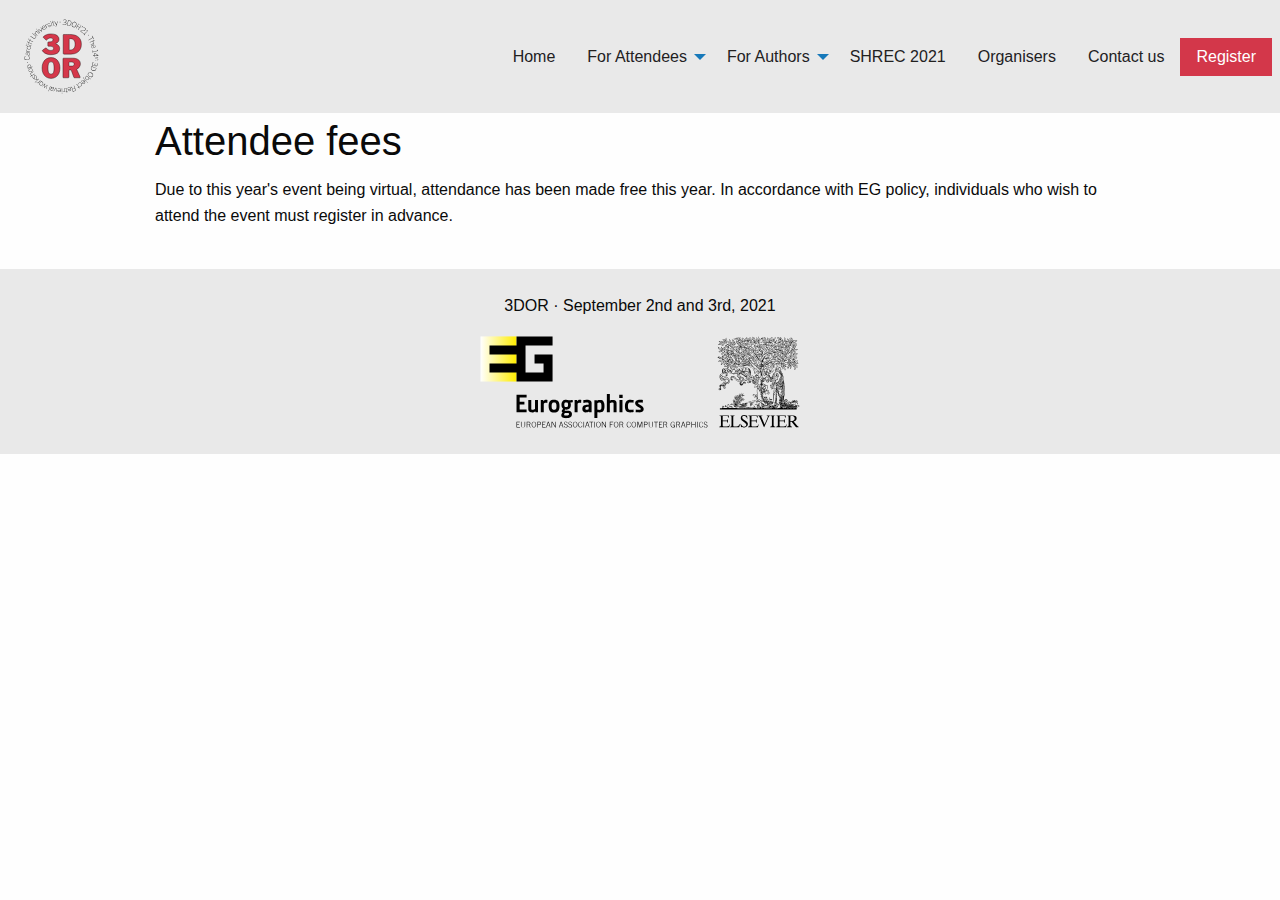
==== attendee-fees.html @ 4f44ad20 "Commit" ====
<!DOCTYPE html>
<html class="no-js" lang="en">
  <head>
    <meta charset="utf-8" />
    <meta name="viewport" content="width=device-width, initial-scale=1.0" />
    <title>3DOR 2021 | The 14th 3D Object Retrieval workshop</title>
    <meta name="description" content="The 3D Object Retrieval (3DOR) workshop is a geometry processing workshop series for methods, applications and benchmark-based evaluation of 3D object retrieval, classification, and similarity-based object processing.">
    <meta property="og:locale" content="en_GB" />
    <meta property="og:title" content="3DOR'21 | The 14th 3D Object Retrieval workshop" />
    <meta property="og:description" content="The 3D Object Retrieval (3DOR) workshop series is for methods, applications and benchmark-based evaluation of 3D object retrieval, classification, and similarity-based object processing." />
    <meta property="og:url" content="https://3dor2021.github.io/" />
    <meta property="og:image" content="https://3dor2021.github.io/assets/img/3DOR_opengraph.jpg" />
    <meta property="og:type" content="website" />
    <link rel=“canonical” href=“https://3dor2021.github.io/” />
    <link rel="stylesheet" href="assets/css/foundation.css">
    <link rel="stylesheet" href="assets/css/foundation-prototype.css">
    <link href='assets/css/foundation-icons.css' rel='stylesheet' type='text/css'>
    <link rel="stylesheet" href="assets/css/app.css">
    <link rel="icon" href="assets/img/3DOR_logo_favicon.png" sizes="192x192" />
  </head>
  <body>
    
    <!-- Navigation bar -->
    <div class="title-bar" data-responsive-toggle="mainNavigation" data-hide-for="medium">
      <div class="title-bar-left">
        <button class="menu-icon" type="button" data-toggle="mainNavigation"></button>
        <div class="title-bar-title">Menu</div>
      </div>
      <div class="title-bar-right">
        <img src="assets/img/3DOR_logo.svg" alt="3DOR logo" height="75" width="75" />
      </div>
    </div>
    
    <div class="top-bar" id="mainNavigation">
      <div class="top-bar-left">
        <ul class="menu vertical medium-horizontal">
          <li class="menu-text hide-for-small-only">
          	<img src="assets/img/3DOR_logo.svg" alt="3DOR logo" height="75" width="75" /> <!-- 3DOR 2021 Workshop -->
          </li>
        </ul>
      </div>
      <div class="top-bar-right">
        <ul class="dropdown menu vertical medium-horizontal" data-dropdown-menu>
        	<li><a href="./index.html">Home</a></li>
          <li><a href="#">For Attendees</a>
          <ul class="menu vertical">
            <li><a href="./keynotes.html">Keynotes</a></li>
            <li><a href="./attendee-fees.html">Attendee fees</a></li>
          </ul>
          </li>
          <li><a href="#">For Authors</a>
          <ul class="menu vertical">
            <li><a href="./dates.html">Important dates</a></li>
            <li><a href="./cfp.html">Call for papers</a></li>
            <li><a href="./submission.html">Submission instructions</a></li>
            <li><a href="./author-fees.html">Author fees</a></li>
          </ul>
          </li>
          <li><a href="http://www.shrec.net">SHREC 2021</a></li>
          <li><a href="./organisers.html">Organisers</a></li>
          <li><a href="./contacts.html">Contact us</a></li>
          <li class="highlight"><a href="https://forms.gle/RXBFT6sME8NfCoL36">Register</a></li>
        </ul>
      </div>
    </div>

    <article class="grid-container">
      <div class="grid-x grid-margin-x">
        <div class="medium-10 medium-offset-1 cell">
          <h2>Attendee fees</h2>
          <p>Due to this year's event being virtual, attendance has been made free this year. In accordance with EG policy, individuals who wish to attend the event must register in advance.</p>
        </div>
      </div>
    </article>

    <footer>
      <div class="grid-container">
        <div class="grid-x grid-margin-x">
          <div class="medium-10 medium-offset-1 cell text-center">
            <p>3DOR &middot; September 2nd and 3rd, 2021</p>
          </div>
        </div>

        <div class="grid-x grid-margin-x">
          <div class="medium-10 medium-offset-1 cell text-center">
            <img src="assets/img/EG_logo.svg" alt="Eurographics logo" style="height:6em" />
            <img src="assets/img/Elsevier_logo.svg" alt="Elsevier logo" style="height:6em;" />
          </div>
        </div>
      </div>
    </footer>

  <!-- footer scripts -->
	<script src="https://code.jquery.com/jquery-2.1.4.min.js"></script>
	<script src="assets/js/foundation.js"></script>
	<script>
	  $(document).foundation();
	</script>
  </body>
</html>
---- assets/css/app.css ----
:root {
    --primary-red:#d3374a;
    --secondary-dark-red:#a92c3b;
    --primary-grey:#d3d3d2;
    --primary-dark:#22211f;
    --primary-light:#ffffff;
    --greyscale-1:#e9e9e9;
    --greyscale-2:#d0d0cf;
    --greyscale-3:#bcbbbb;
    --greyscale-4:#91908f;
    --greyscale-5:#7a7978;
    --greyscale-6:#666564;
    --greyscale-7:#373736;
    --greyscale-8:#22211f;
}

.top-bar, .top-bar ul {
	background-color: var(--greyscale-1); /*#e6e6e6*/
}

.title-bar {
	background: var(--greyscale-1); /*0a0a0a*/
  color: var(--primary-dark);
}

.menu-icon::after {
  background: var(--primary-dark);
  box-shadow: 0 7px 0 var(--primary-dark), 0 14px 0 var(--primary-dark);
  -webkit-box-shadow: 0 7px 0 var(--primary-dark), 0 14px 0 var(--primary-dark);
}

.menu-icon:hover::after {
  background: var(--primary-dark);
  box-shadow: 0 7px 0 var(--primary-dark), 0 14px 0 var(--primary-dark);
  -webkit-box-shadow: 0 7px 0 var(--primary-dark), 0 14px 0 var(--primary-dark);
}
.button, .button.disabled, .button[disabled], .button.disabled:hover, .button[disabled]:hover, .button.disabled:focus, .button[disabled]:focus {
  background-color: var(--primary-red);
  color: var(--primary-light);
}
.button:hover, .button:focus {
  background-color: var(--secondary-dark-red);
  color: var(--primary-light);
}
.button.hollow, .button.hollow.disabled, .button.hollow[disabled], .button.hollow.disabled:hover, .button.hollow[disabled]:hover, .button.hollow.disabled:focus, .button.hollow[disabled]:focus {
  border: 1px solid var(--primary-red);
  color: var(--primary-red);
}

.button.hollow:hover, .button.hollow:focus {
  border-color: var(--secondary-dark-red);
  color: var(--secondary-dark-red);
}

.menu .highlight > a {
  background-color: var(--primary-red);
  color: var(--primary-light);
}

.menu .highlight > a:hover, a:focus {
  background-color: var(--secondary-dark-red);
  color: var(--primary-light);
}

a {
  color: var(--primary-red);
}

a:hover, a:focus {
  color: var(--secondary-dark-red);;
}

.menu a {
	color: var(--primary-dark);
  transition: background-color 0.25s ease-out, color 0.25s ease-out;
}

.menu a:hover, a:focus {
  background-color: var(--greyscale-2);
  color: var(--primary-dark);
}

.dropdown.menu.vertical > li.opens-left > a::after {
  left: auto;
  right: 5px;
}
.dropdown.menu.vertical > li > a::after {
  right: 5px;
}

footer {
  background-color: var(--greyscale-1);
  padding: 1.5em 0;
  margin-top: 1.5em;
}

.label {
  background-color: var(--primary-red);
  color: var(--primary-light);
}

/* Home banner image */
.bgimg {
  width: 150%;
  max-width: 150%;
}

.trim-bgimg {
  position: absolute;
  max-width: 100%;
  width: 100%;
  height: auto;
  overflow: hidden;
}

@media print, screen and (min-width: 40em) { /* Medium device */
  .bgimg {
    width: 120%;
    max-width: 120%;
  }

  #banner {
    padding-top: 9rem;
  }
}

@media print, screen and (min-width: 64em) { /* Large device */
  .bgimg {
    width: 100%;
    max-width: 100%;
  }
  #banner {
    padding-top: 11rem;
  }
}

@media print, screen and (min-width: 110em) { /* Max device */
  .bgimg {
    display: block;
    width: 74rem;
    max-width: 74rem;
    margin-left: auto;
    margin-right: auto;
  }
  .trim-bgimg {
    width: 100%;
    max-width: 100%;
  }
}
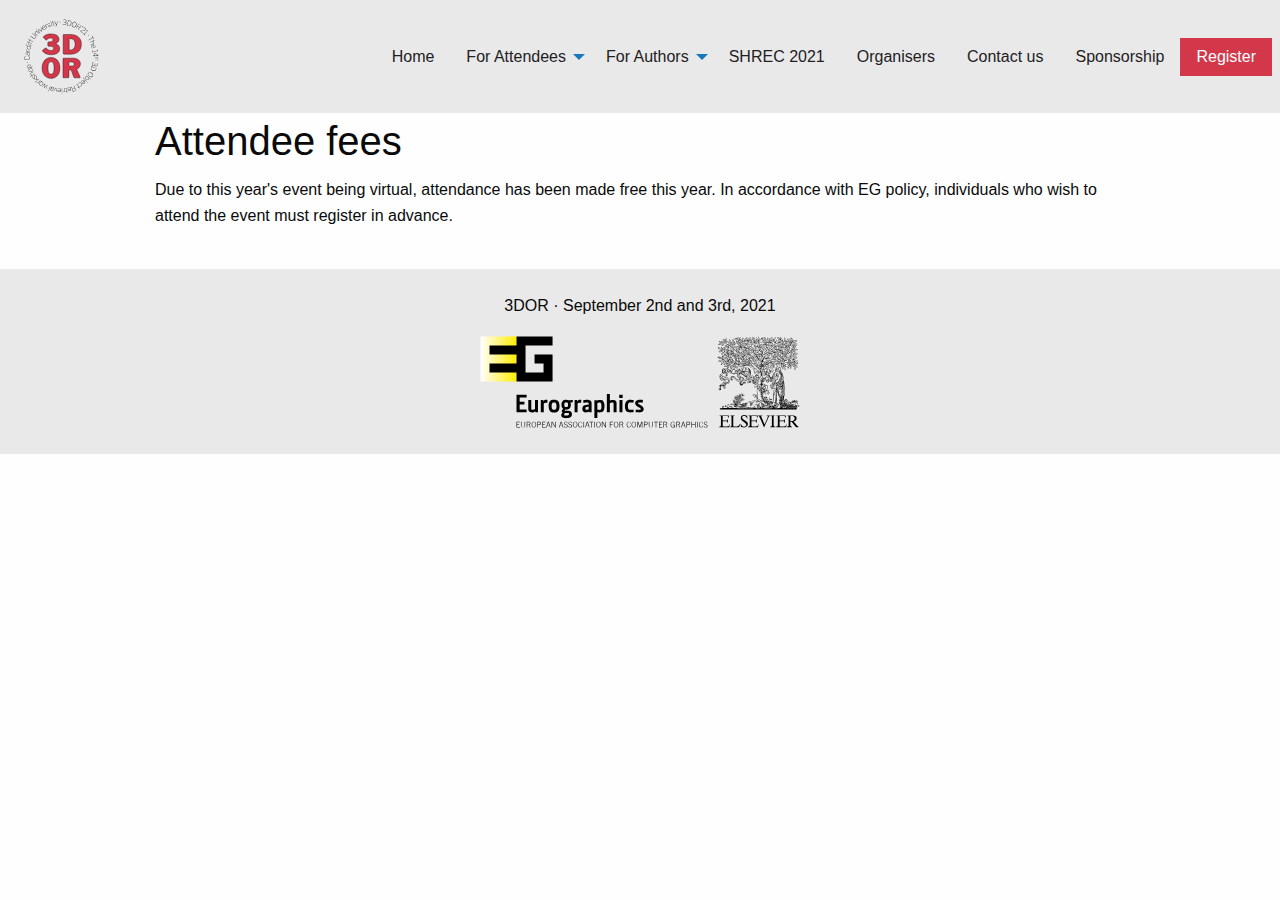
==== commit b3083729: "Commit" ====
--- a/attendee-fees.html
+++ b/attendee-fees.html
@@ -59,6 +59,7 @@
           <li><a href="http://www.shrec.net">SHREC 2021</a></li>
           <li><a href="./organisers.html">Organisers</a></li>
           <li><a href="./contacts.html">Contact us</a></li>
+          <li><a href="./sponsorship.html">Sponsorship</a></li>
           <li class="highlight"><a href="https://forms.gle/RXBFT6sME8NfCoL36">Register</a></li>
         </ul>
       </div>
